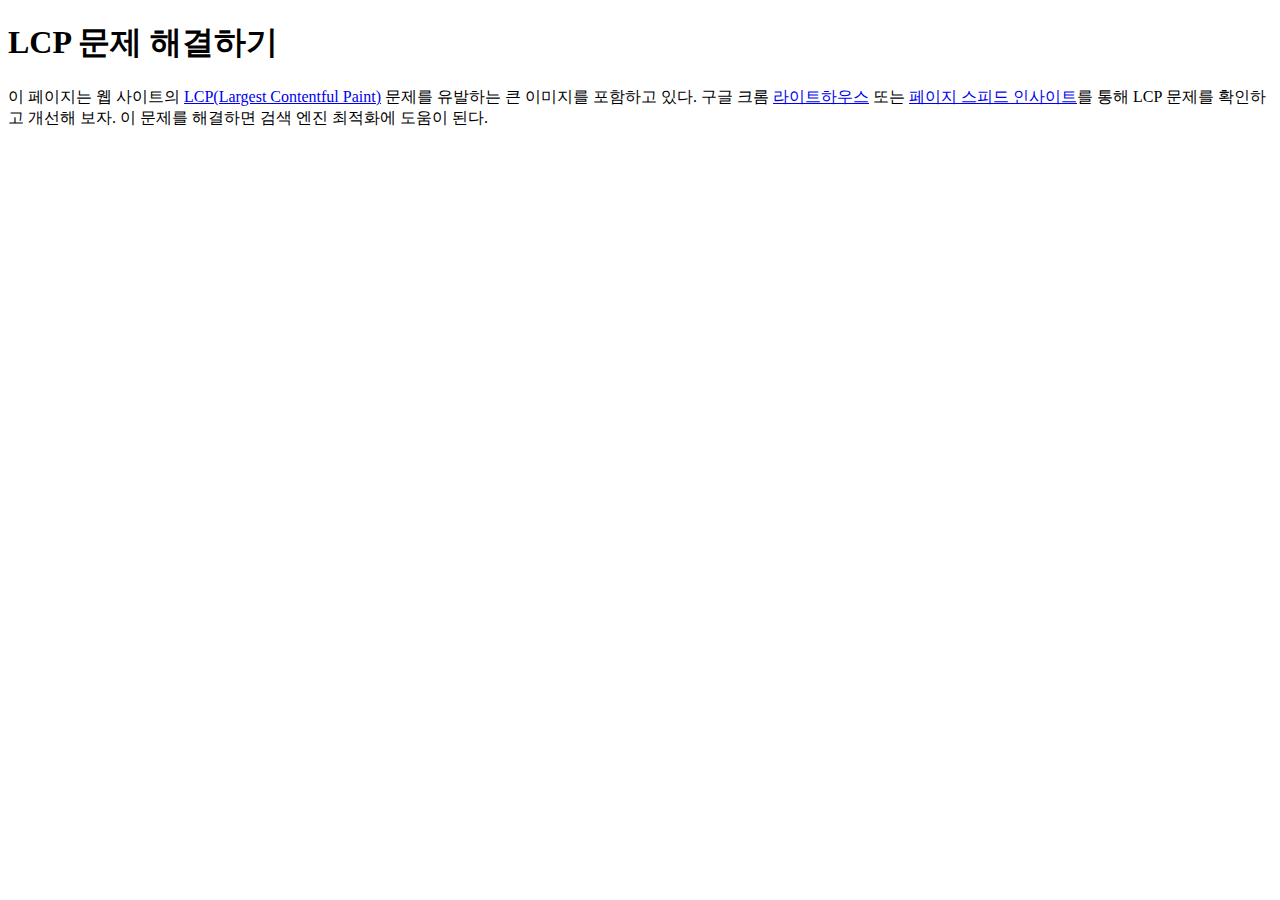
==== index.html @ f5e350d3 "렌더 차단 리소스 추가." ====
<!DOCTYPE html>
<html lang="ko">
<head>
    <meta charset="UTF-8">
    <meta http-equiv="X-UA-Compatible" content="IE=edge">
    <meta name="viewport" content="width=device-width, initial-scale=1.0">
    <title>LCP - Demo</title>
    <link rel="stylesheet" href="index.css">
    <script src="index.js"></script>
</head>
<body>
    <h1>LCP 문제 해결하기</h1>
    <p>이 페이지는 웹 사이트의 <a href="//web.dev/lcp/">LCP(Largest Contentful Paint)</a> 문제를 유발하는 큰 이미지를 포함하고 있다. 구글 크롬 <a href="//developers.google.com/web/tools/lighthouse">라이트하우스</a> 또는 <a href="//developers.google.com/speed/pagespeed/insights/?hl=ko">페이지 스피드 인사이트</a>를 통해 LCP 문제를 확인하고 개선해 보자. 이 문제를 해결하면 검색 엔진 최적화에 도움이 된다.</p>
    <img src="//github.com/naradesign/html5/blob/master/img/large.jpg?raw=true" alt>
</body>
</html>
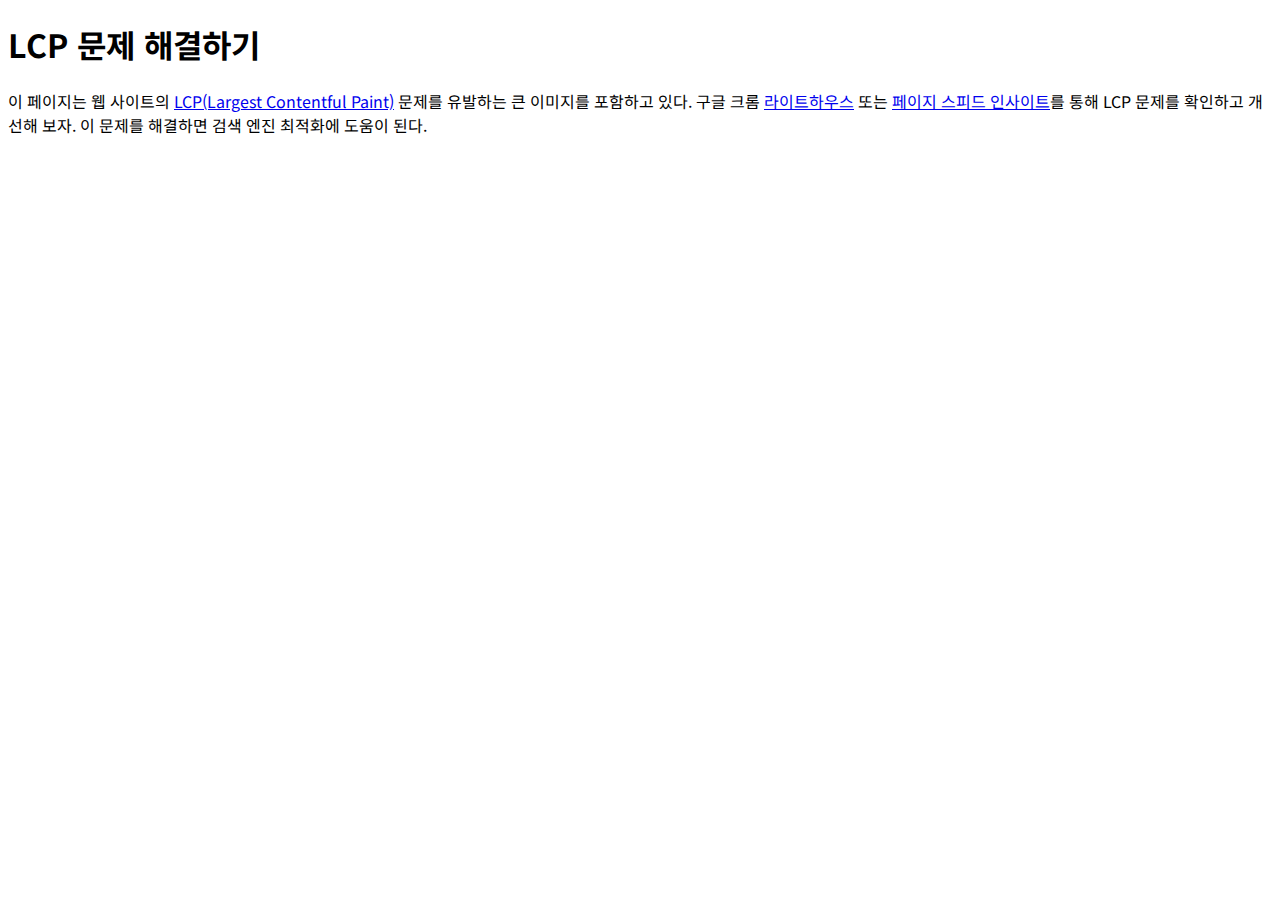
==== commit da02842a: "데모 개선." ====
--- a/index.html
+++ b/index.html
@@ -4,13 +4,28 @@
     <meta charset="UTF-8">
     <meta http-equiv="X-UA-Compatible" content="IE=edge">
     <meta name="viewport" content="width=device-width, initial-scale=1.0">
-    <title>LCP - Demo</title>
-    <link rel="stylesheet" href="index.css">
-    <script src="index.js"></script>
+    <title>LCP - Demo 1</title>
+    <link rel="stylesheet" href="https://fonts.googleapis.com/css2?family=Noto+Sans+KR&display=swap">
+    <link rel="stylesheet" href="https://cdnjs.cloudflare.com/ajax/libs/normalize/8.0.1/normalize.css">
+    <style>
+        body {
+            font-family: 'Noto Sans KR', sans-serif;
+        }
+        img {
+            max-width: 100%;
+            height: auto;
+        }
+    </style>
 </head>
 <body>
     <h1>LCP 문제 해결하기</h1>
     <p>이 페이지는 웹 사이트의 <a href="//web.dev/lcp/">LCP(Largest Contentful Paint)</a> 문제를 유발하는 큰 이미지를 포함하고 있다. 구글 크롬 <a href="//developers.google.com/web/tools/lighthouse">라이트하우스</a> 또는 <a href="//developers.google.com/speed/pagespeed/insights/?hl=ko">페이지 스피드 인사이트</a>를 통해 LCP 문제를 확인하고 개선해 보자. 이 문제를 해결하면 검색 엔진 최적화에 도움이 된다.</p>
-    <img src="//github.com/naradesign/html5/blob/master/img/large.jpg?raw=true" alt>
+    <img src alt>
+    <script src="https://code.jquery.com/jquery-3.6.0.js"></script>
+    <script>
+        jQuery(function($){
+            $('img').eq(0).attr('src', 'https://naradesign.github.io/html5/img/large.jpg')
+        })
+    </script>
 </body>
 </html>
